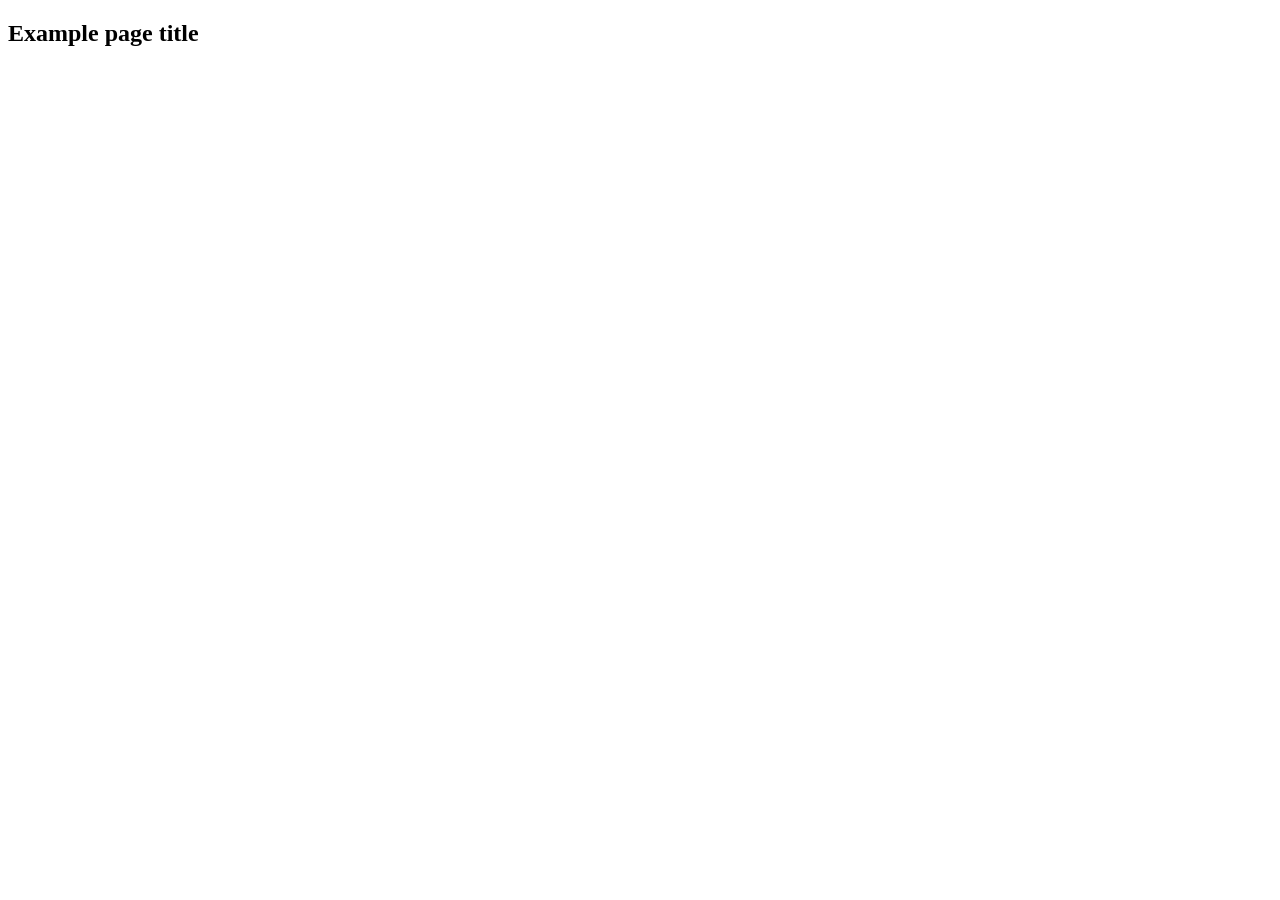
==== src/index.html @ c2f37051 "Initial commit" ====
<!DOCTYPE html>
<html lang="en">
  <head>
    <meta charset="UTF-8" />
    <link rel="icon" type="image/svg+xml" href="/favicon.svg" />
    <meta name="viewport" content="width=device-width, initial-scale=1.0" />
    <title>Vanilla App Template</title>
    <link rel="stylesheet" href="./css/styles.css" />
  </head>
  <body>
    <load ="partials/header.html" />

    <section>
      <h1>Example page title</h1>
      <!-- Path to images as from index.html file -->
      <img src="./img/javascript.svg" alt="" />
    </section>

    <!-- Loads the specified .html file -->
    <load ="partials/vite-promo.html" />

    <script type="module" src="./main.js"></script>
  </body>
</html>
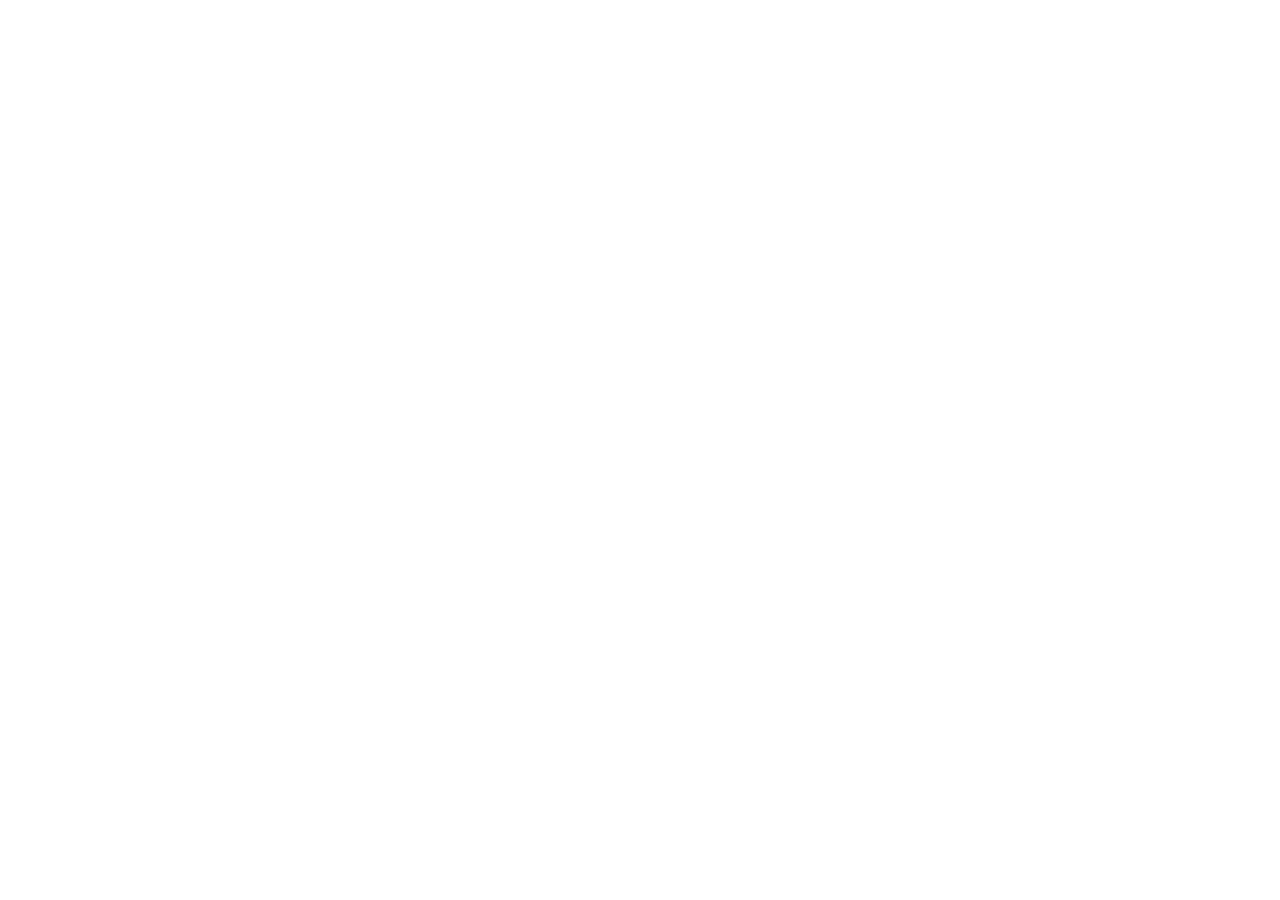
==== commit d592d9b4: "main mark up" ====
--- a/src/index.html
+++ b/src/index.html
@@ -5,20 +5,8 @@
     <link rel="icon" type="image/svg+xml" href="/favicon.svg" />
     <meta name="viewport" content="width=device-width, initial-scale=1.0" />
     <title>Vanilla App Template</title>
-    <link rel="stylesheet" href="./css/styles.css" />
   </head>
   <body>
     <load ="partials/header.html" />
-
-    <section>
-      <h1>Example page title</h1>
-      <!-- Path to images as from index.html file -->
-      <img src="./img/javascript.svg" alt="" />
-    </section>
-
-    <!-- Loads the specified .html file -->
-    <load ="partials/vite-promo.html" />
-
-    <script type="module" src="./main.js"></script>
   </body>
 </html>
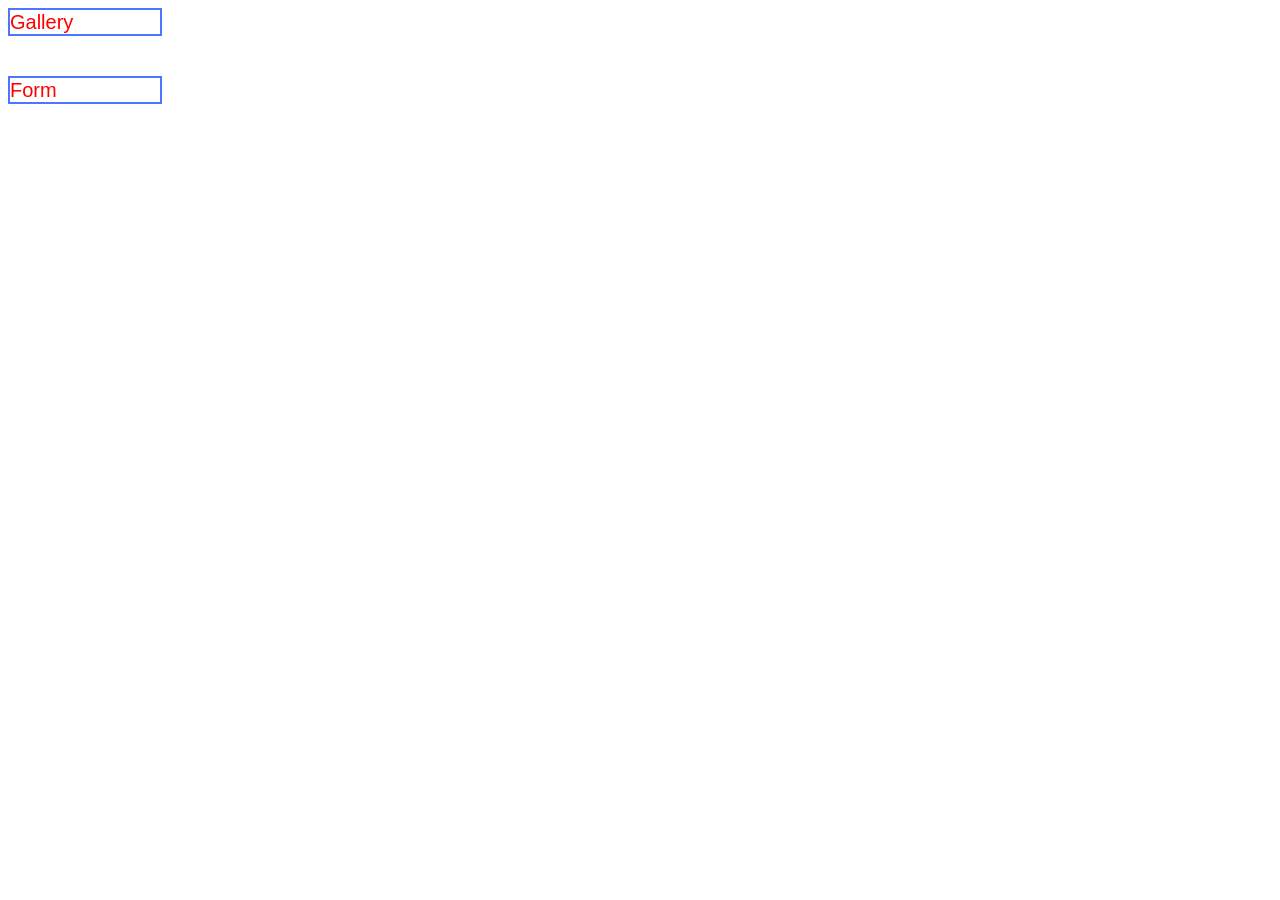
==== commit 2b8e273f: "add css and new index" ====
--- a/src/index.html
+++ b/src/index.html
@@ -5,8 +5,12 @@
     <link rel="icon" type="image/svg+xml" href="/favicon.svg" />
     <meta name="viewport" content="width=device-width, initial-scale=1.0" />
     <title>Vanilla App Template</title>
+    <link rel="stylesheet" href="./css/styles.css" />
   </head>
   <body>
-    <load ="partials/header.html" />
+    <div class="links">
+      <a href="./1-gallery.html">Gallery</a>
+      <a href="./2-form.html">Form</a>
+    </div>
   </body>
 </html>
--- a/src/css/styles.css
+++ b/src/css/styles.css
@@ -0,0 +1,145 @@
+/**
+  |============================
+  | include css partials with
+  | default @import url()
+  |============================
+*/
+@import url('./reset.css');
+@import url('./vite-promo.css');
+@import url('./header.css');
+
+:root {
+  font-family: Inter, Avenir, Helvetica, Arial, sans-serif;
+  font-size: 16px;
+  line-height: 24px;
+  font-weight: 400;
+
+  color: #242424;
+  background-color: rgba(255, 255, 255, 0.87);
+
+  font-synthesis: none;
+  text-rendering: optimizeLegibility;
+  -webkit-font-smoothing: antialiased;
+  -moz-osx-font-smoothing: grayscale;
+  -webkit-text-size-adjust: 100%;
+}
+
+
+.gallery {
+  margin: 25px 10px;
+  display: flex;
+  flex-direction: row;
+  flex-wrap: wrap;
+  gap: 24px;
+  list-style: none;
+}
+
+img {
+  display: block;
+  max-width: 100%;
+  height: auto;
+  width: 320px;
+  height: 200px;
+}
+
+.modal img {
+  width: 1112px;
+  height: 640px;
+  padding: 164px 28px;
+  background-color: rgba(76, 76, 76, 0.8);
+  box-shadow: 0px 0px 10px rgba(0, 0, 0, 0.2);
+  border-radius: 8px;
+  display: flex;
+  flex-direction: column;
+  align-items: center;
+}
+
+/* ---------------------------*/
+
+.form-field {
+  border-radius: 8px;
+  padding: 24px;
+  width: 408px;
+  height: 296px;
+  background: #fff;
+}
+
+.feedback-form {
+  display: flex;
+  flex-direction: column;
+  gap: 8px;
+  padding: 24px;
+}
+
+.feedback-form label {
+  font-weight: 400;
+  font-size: 16px;
+  line-height: 150%;
+  letter-spacing: 0.04em;
+  color: #2e2f42;
+  display: flex;
+  flex-direction: column;
+
+}
+
+.feedback-form input {
+  border: 1px solid #808080;
+  border-radius: 4px;
+  width: 326px;
+  height: 24px;
+  margin-top: 8px;
+  padding: 8px 16px;
+  transition: border 0.5s ease;
+}
+
+.feedback-form input:hover,
+.feedback-form input:focus {
+  border: 1px solid #000;
+}
+
+
+.feedback-form textarea {
+  resize: none;
+  border: 1px solid #808080;
+  border-radius: 4px;
+  width: 326px;
+  height: 64px;
+  margin-top: 8px;
+  padding: 8px 16px;
+  font-weight: 400;
+  font-size: 16px;
+  line-height: 150%;
+  letter-spacing: 0.04em;
+  color: #2e2f42;
+}
+
+.feedback-form button {
+  border-radius: 8px;
+  border: none;
+  padding: 8px 16px;
+  cursor: pointer;
+  width: 95px;
+  height: 40px;
+  background: #4e75ff;
+  font-weight: 500;
+  font-size: 16px;
+  line-height: 150%;
+  color: #fff;
+  transition: background 0.5s ease;
+}
+
+.feedback-form button:hover,
+.feedback-form button:focus {
+  background: #6c8cff;
+}
+
+.links a {
+  font-size: 20px;
+  display: flex;
+  gap: 30px;
+  flex-direction: column;
+  color: red;
+  border: solid 2px #4e75ff;
+  margin-bottom: 40px;
+  width: 150px;
+}
